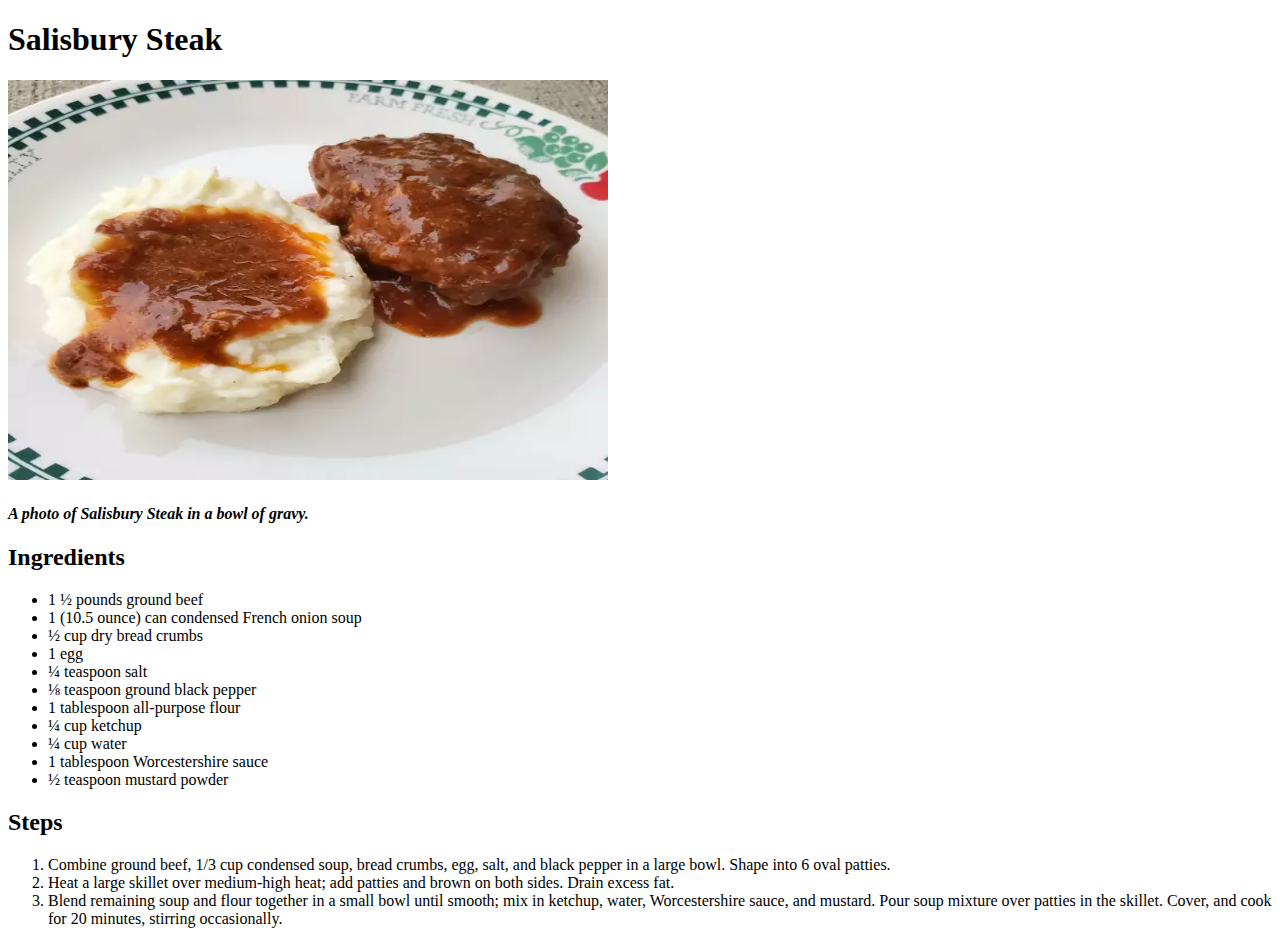
==== recipes/mashed-potatoes.html @ 0c55f56c "fixed file extension on mashed-potatoes.html and added more images" ====
<!DOCTYPE html>
<html lang="en">
<head>
    <meta charset="UTF-8">
    <meta name="viewport" content="width=device-width, initial-scale=1.0">
    <title>Document</title>
</head>
<body>
    <p><h1>Salisbury Steak</h1></p>
    <p><img src="../images/salisbury-steak.png" alt="A photo of salisbury steak in a bowl" width="600" height="400"></p>
    <p><h4><em>A photo of Salisbury Steak in a bowl of gravy.</em></h4></p>
    <p><h2>Ingredients</h2></p>
    <p>
        <ul>
            <li>1 ½ pounds ground beef</li>
            <li>1 (10.5 ounce) can condensed French onion soup</li>
            <li>½ cup dry bread crumbs</li>
            <li>1 egg</li>
            <li>¼ teaspoon salt</li>
            <li>⅛ teaspoon ground black pepper</li>
            <li>1 tablespoon all-purpose flour</li>
            <li>¼ cup ketchup</li>
            <li>¼ cup water</li>
            <li>1 tablespoon Worcestershire sauce</li>
            <li>½ teaspoon mustard powder</li>
        </ul>
    </p>
    <p><h2>Steps</h2></p>
    <p>
        <ol>
            <li>Combine ground beef, 1/3 cup condensed soup, bread crumbs, egg, salt, and black pepper in a large bowl. Shape into 6 oval patties.</li>
            <li>Heat a large skillet over medium-high heat; add patties and brown on both sides. Drain excess fat.</li>
            <li>Blend remaining soup and flour together in a small bowl until smooth; mix in ketchup, water, Worcestershire sauce, and mustard. Pour soup mixture over patties in the skillet. Cover, and cook for 20 minutes, stirring occasionally.</li>
        </ol>
    </p>
    <p>
        <!-- a href="https://www.allrecipes.com/recipe/25895/slow-cooker-mashed-potatoes/" target="_blank" rel="noopener noreferrer">Recipe source Allrecipes.com</a -->
    </p>
</body>
</html>
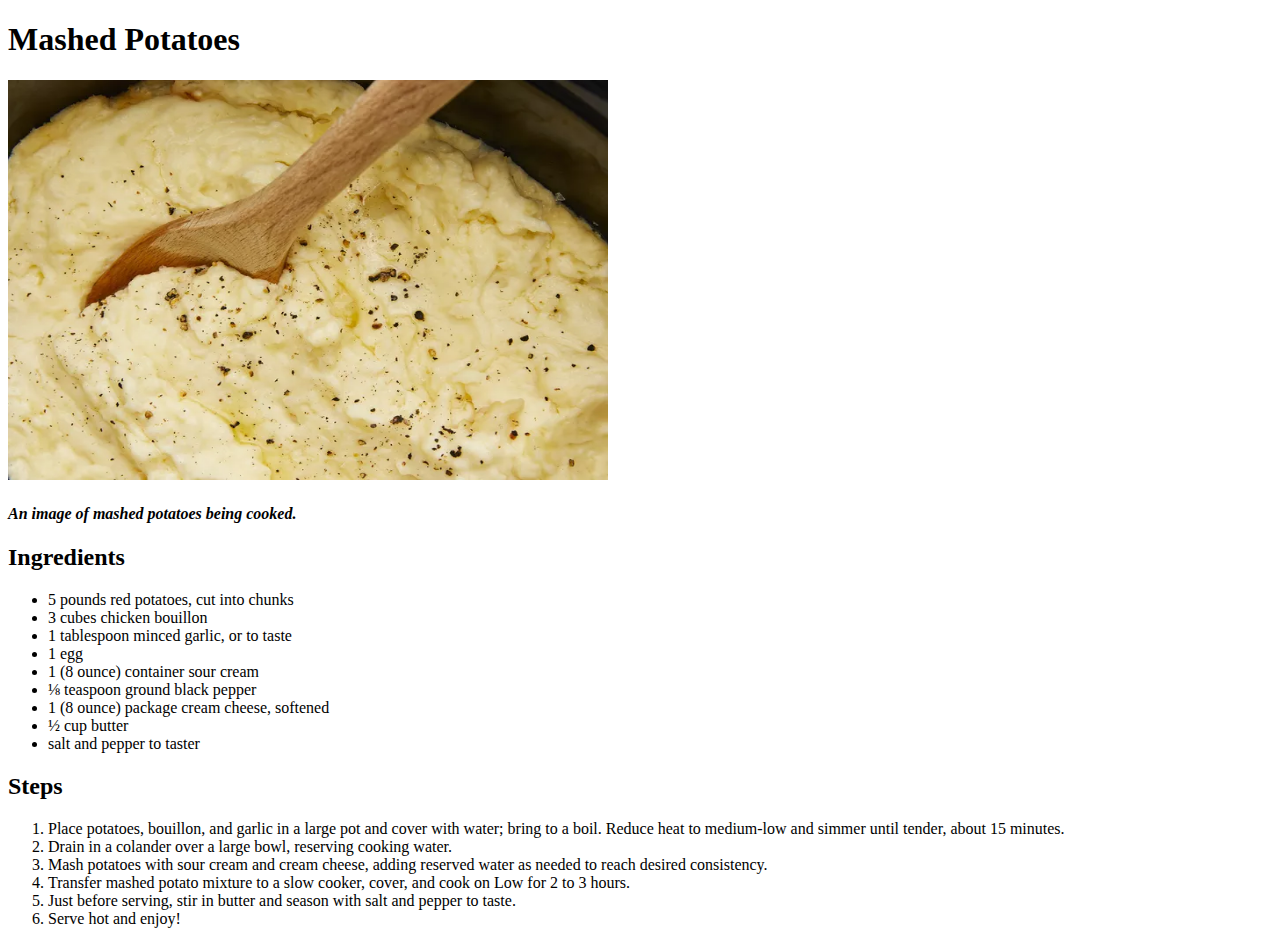
==== commit 90af2af6: "added and image, steps and ingredients to mashed potatoes recipe" ====
--- a/recipes/mashed-potatoes.html
+++ b/recipes/mashed-potatoes.html
@@ -3,34 +3,35 @@
 <head>
     <meta charset="UTF-8">
     <meta name="viewport" content="width=device-width, initial-scale=1.0">
-    <title>Document</title>
+    <title>Mashed Potatoes</title>
 </head>
 <body>
-    <p><h1>Salisbury Steak</h1></p>
-    <p><img src="../images/salisbury-steak.png" alt="A photo of salisbury steak in a bowl" width="600" height="400"></p>
-    <p><h4><em>A photo of Salisbury Steak in a bowl of gravy.</em></h4></p>
+    <p><h1>Mashed Potatoes</h1></p>
+    <p><img src="../images/mashed-potatoes.png" alt="A photo of mashed potatoes in a slow cooker" width="600" height="400"></p>
+    <p><h4><em>An image of mashed potatoes being cooked.</em></h4></p>
     <p><h2>Ingredients</h2></p>
     <p>
         <ul>
-            <li>1 ½ pounds ground beef</li>
-            <li>1 (10.5 ounce) can condensed French onion soup</li>
-            <li>½ cup dry bread crumbs</li>
+            <li>5 pounds red potatoes, cut into chunks</li>
+            <li>3 cubes chicken bouillon</li>
+            <li>1 tablespoon minced garlic, or to taste</li>
             <li>1 egg</li>
-            <li>¼ teaspoon salt</li>
+            <li>1 (8 ounce) container sour cream</li>
             <li>⅛ teaspoon ground black pepper</li>
-            <li>1 tablespoon all-purpose flour</li>
-            <li>¼ cup ketchup</li>
-            <li>¼ cup water</li>
-            <li>1 tablespoon Worcestershire sauce</li>
-            <li>½ teaspoon mustard powder</li>
+            <li>1 (8 ounce) package cream cheese, softened</li>
+            <li>½ cup butter</li>
+            <li>salt and pepper to taster</li>
         </ul>
     </p>
     <p><h2>Steps</h2></p>
     <p>
         <ol>
-            <li>Combine ground beef, 1/3 cup condensed soup, bread crumbs, egg, salt, and black pepper in a large bowl. Shape into 6 oval patties.</li>
-            <li>Heat a large skillet over medium-high heat; add patties and brown on both sides. Drain excess fat.</li>
-            <li>Blend remaining soup and flour together in a small bowl until smooth; mix in ketchup, water, Worcestershire sauce, and mustard. Pour soup mixture over patties in the skillet. Cover, and cook for 20 minutes, stirring occasionally.</li>
+            <li>Place potatoes, bouillon, and garlic in a large pot and cover with water; bring to a boil. Reduce heat to medium-low and simmer until tender, about 15 minutes.</li>
+            <li>Drain in a colander over a large bowl, reserving cooking water.</li>
+            <li>Mash potatoes with sour cream and cream cheese, adding reserved water as needed to reach desired consistency.</li>
+            <li>Transfer mashed potato mixture to a slow cooker, cover, and cook on Low for 2 to 3 hours.</li>
+            <li>Just before serving, stir in butter and season with salt and pepper to taste.</li>
+            <li>Serve hot and enjoy!</li>
         </ol>
     </p>
     <p>
